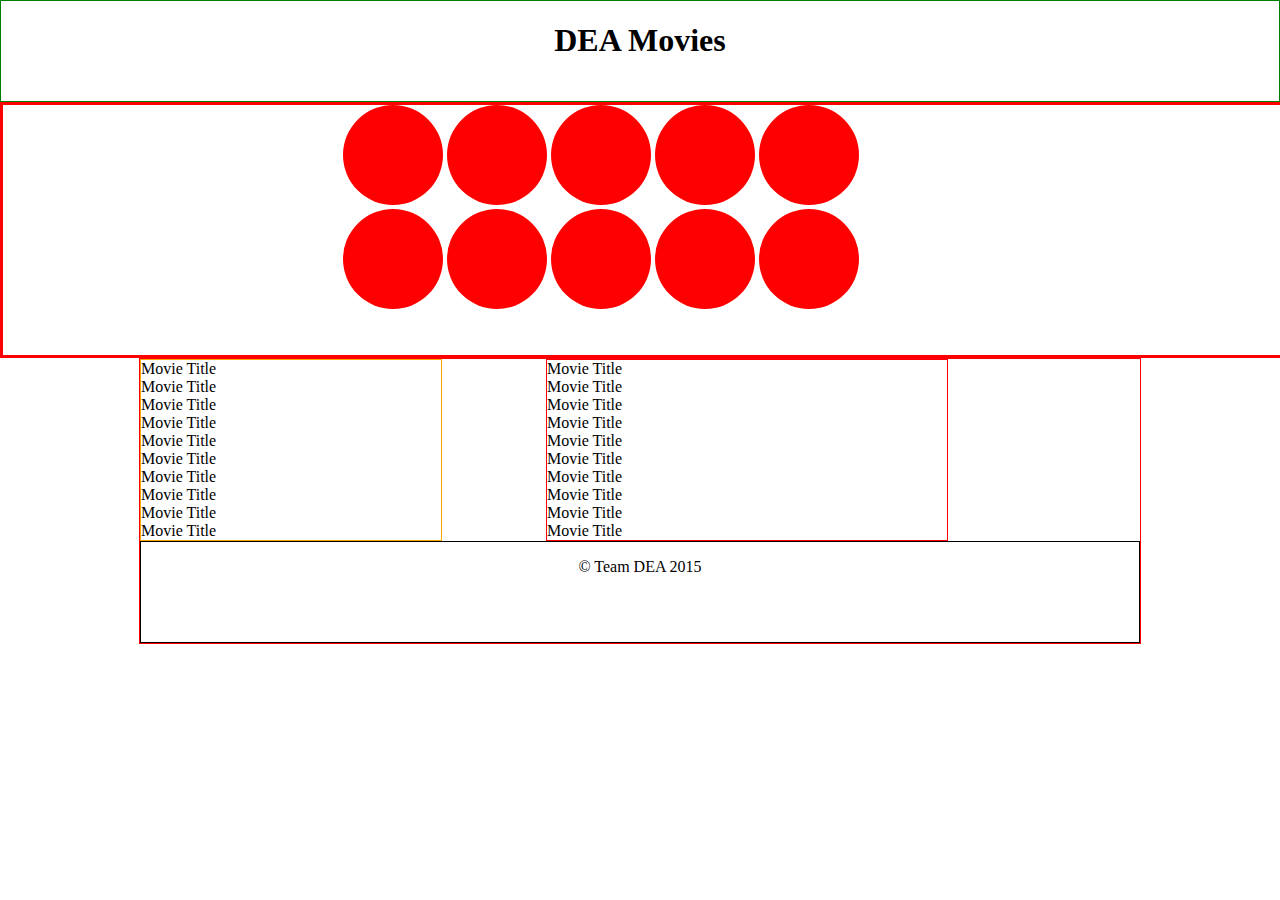
==== DEA_hackMovie.html @ 528b8fda "Added a responsive CSS file and updated" ====
<!DOCTYPE HTML>

<html> 
<head> <title> DEA^2 Movie divst</title> 
<link rel = "stylesheet" href = "css/dea.css">
<link rel = "stylesheet" href = "css/responsive.css">
</head> 

<body> 

	<div class = "container">

	<header><h1>DEA Movies</h1></header> 
	<div class="circle_container">
		<div class="new_row">
			<div class="circles" id="action"></div>
			<div class="circles" id="animation"></div>
			<div class="circles" id="comedy"></div>
			<div class="circles" id="thriller"></div>
			<div class="circles" id="romance"></div>
		</div>
		<div class="new_row">
			<div class="circles" id="action"></div>
			<div class="circles" id="animation"></div>
			<div class="circles" id="comedy"></div>
			<div class="circles" id="thriller"></div>
			<div class="circles" id="romance"></div>
		</div>
	</div>

	</div>

	<div class="body_container">
		<aside>
		<!--  this are dummy divs to style.  The class is the same name as the classes being appended through javascript  -->
			<div class="movieTitles">Movie Title</div>
			<div class="movieTitles">Movie Title</div>
			<div class="movieTitles">Movie Title</div>
			<div class="movieTitles">Movie Title</div>
			<div class="movieTitles">Movie Title</div>
			<div class="movieTitles">Movie Title</div>
			<div class="movieTitles">Movie Title</div>
			<div class="movieTitles">Movie Title</div>
			<div class="movieTitles">Movie Title</div>
			<div class="movieTitles">Movie Title</div>

		</aside>

		<section>
		<!--  this are dummy divs to style.  The class is the same name as the classes being appended through javascript  -->
			<div class="movieTitles">Movie Title</div>
			<div class="movieTitles">Movie Title</div>
			<div class="movieTitles">Movie Title</div>
			<div class="movieTitles">Movie Title</div>
			<div class="movieTitles">Movie Title</div>
			<div class="movieTitles">Movie Title</div>
			<div class="movieTitles">Movie Title</div>
			<div class="movieTitles">Movie Title</div>
			<div class="movieTitles">Movie Title</div>
			<div class="movieTitles">Movie Title</div>
		</section> 
		<footer> 
			<p>&copy; Team DEA 2015</p>
		</footer> 
	</div>



</div> 










<script src = "jquery/jquery-2.1.3.min.js"></script>

<!-- <script src = "hackathon1/movies.json"></script> 
<script src = "js/dea.js"></script> -->
</body>
</html>
---- css/dea.css ----
body{
	width: 100%;
	height: 100%;
	margin: 0 auto;
}

header{
	border: 1px solid green;
	height: 100px;
	width: auto;
	text-align: center;
}

.circle_container{
	width: 100%;
	height:250px;
	border:3px solid red;
	margin: 0 auto;
}
.new_row {
	width: 600px;
	margin: 0 auto;
}
.circles{
	width: 100px;
	height: 100px;
	background: red;
	-moz-border-radius: 50px;
	-webkit-border-radius: 50px;
	border-radius: 50px;
	display:inline-block;
}
.body_container {
	max-width: 1000px;
	margin: 0 auto;
	border: 1px solid yellow;

}
aside {
	border: 1px solid orange;
	width: 30%;
	display: inline-block;
}

section {
	border: 1px solid red;
	width: 69%;
	display: inline-block;
}


footer{
	border: 1px solid black;
	height: 100px;
	width: auto;
	text-align: center;
}
.body_container {
	height: auto;
	width: 100%;
	border: 1px solid red;
}
---- css/responsive.css ----
@media only screen and (min-device-width: 350px) and (max-width: 700px){
	
	.new_row {
		margin-top: 8%;
		margin-left: 2%;
	}

	.circles {
		width: 65px;
		height: 65px;
		margin-left: 1%;

	}


	section {
		width: 40%;
	}
}

@media only screen and (min-device-width: 701px) {
	section {
		width: 40%;
		margin-left: 10%;
	}
}
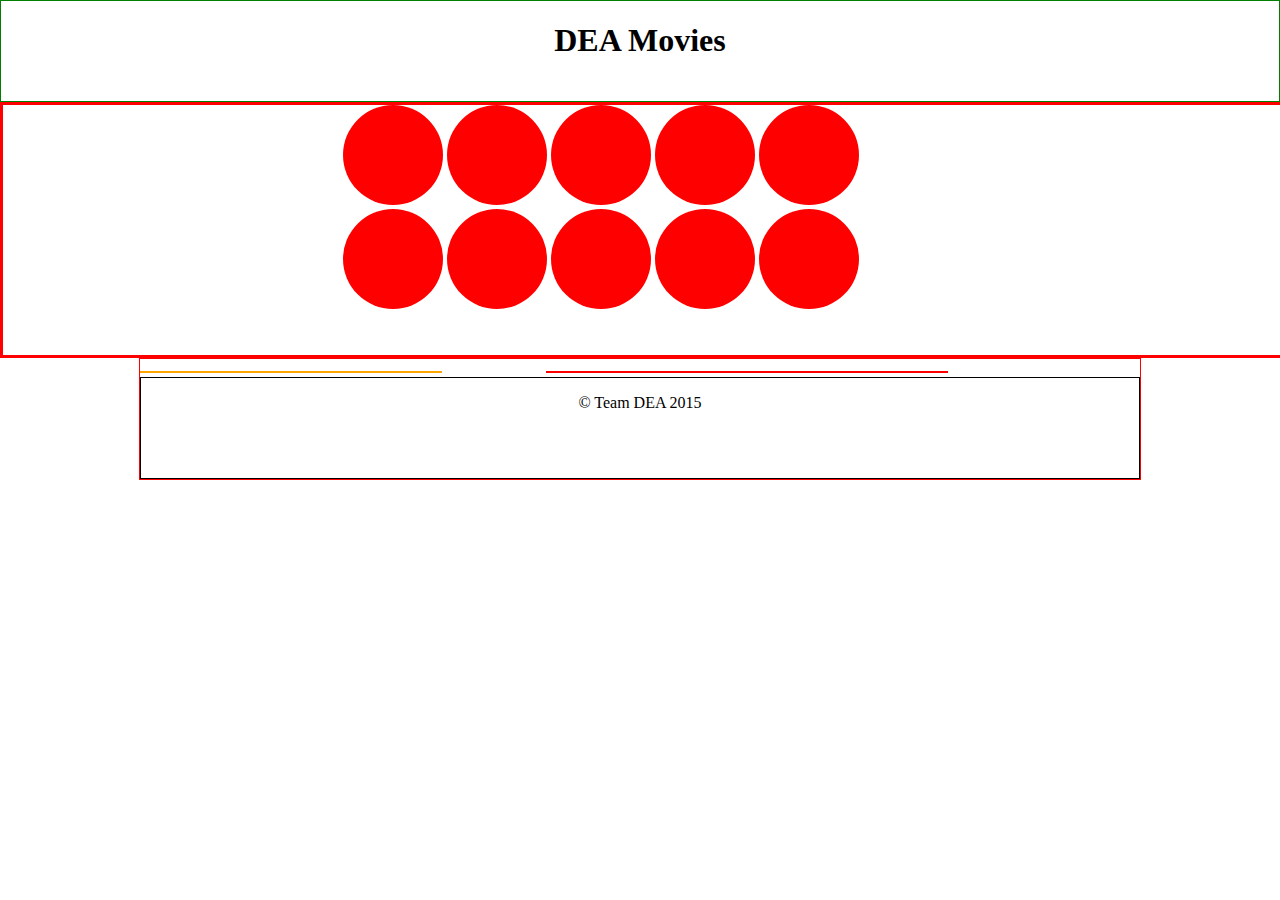
==== commit 4ac319a3: "post merge with visual elements" ====
--- a/DEA_hackMovie.html
+++ b/DEA_hackMovie.html
@@ -32,32 +32,11 @@
 
 	<div class="body_container">
 		<aside>
-		<!--  this are dummy divs to style.  The class is the same name as the classes being appended through javascript  -->
-			<div class="movieTitles">Movie Title</div>
-			<div class="movieTitles">Movie Title</div>
-			<div class="movieTitles">Movie Title</div>
-			<div class="movieTitles">Movie Title</div>
-			<div class="movieTitles">Movie Title</div>
-			<div class="movieTitles">Movie Title</div>
-			<div class="movieTitles">Movie Title</div>
-			<div class="movieTitles">Movie Title</div>
-			<div class="movieTitles">Movie Title</div>
-			<div class="movieTitles">Movie Title</div>
+
 
 		</aside>
 
 		<section>
-		<!--  this are dummy divs to style.  The class is the same name as the classes being appended through javascript  -->
-			<div class="movieTitles">Movie Title</div>
-			<div class="movieTitles">Movie Title</div>
-			<div class="movieTitles">Movie Title</div>
-			<div class="movieTitles">Movie Title</div>
-			<div class="movieTitles">Movie Title</div>
-			<div class="movieTitles">Movie Title</div>
-			<div class="movieTitles">Movie Title</div>
-			<div class="movieTitles">Movie Title</div>
-			<div class="movieTitles">Movie Title</div>
-			<div class="movieTitles">Movie Title</div>
 		</section> 
 		<footer> 
 			<p>&copy; Team DEA 2015</p>
@@ -79,7 +58,7 @@
 
 <script src = "jquery/jquery-2.1.3.min.js"></script>
 
-<!-- <script src = "hackathon1/movies.json"></script> 
-<script src = "js/dea.js"></script> -->
+<script src = "hackathon1/movies.json"></script> 
+<script src = "js/dea.js"></script>
 </body>
 </html>  --- a/css/dea.css
+++ b/css/dea.css
@@ -20,6 +20,7 @@
 .new_row {
 	width: 600px;
 	margin: 0 auto;
+
 }
 .circles{
 	width: 100px;
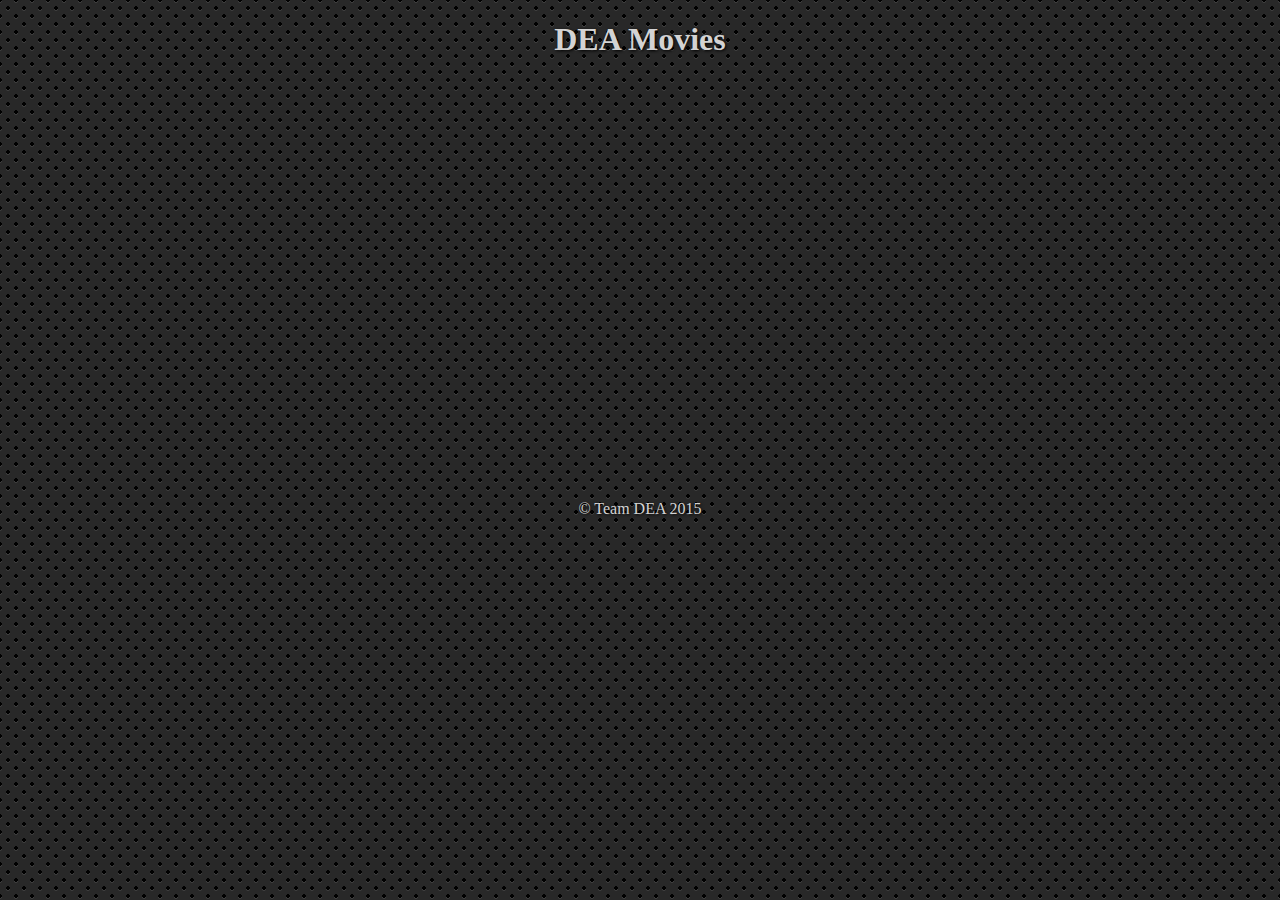
==== commit 9068f41e: "Merge pull request #1 from dpaschal-lf/master" ====
--- a/DEA_hackMovie.html
+++ b/DEA_hackMovie.html
@@ -10,21 +10,22 @@
 
 	<div class = "container">
 
-	<header><h1>DEA Movies</h1></header> 
+	<header><h1>DEA Movies</h1></header>
+	<div class="dropshadow"></div> 
 	<div class="circle_container">
 		<div class="new_row">
-			<div class="circles" id="action"></div>
-			<div class="circles" id="animation"></div>
-			<div class="circles" id="comedy"></div>
-			<div class="circles" id="thriller"></div>
-			<div class="circles" id="romance"></div>
+			<div class="circles" style="background-image: url(imgs/AMostWantedMan.jpg)" id="action" onclick="showTrailer('a most wanted man');"></div>
+			<div class="circles" style="background-image: url(imgs/bighero6.jpg)" id="animation" onclick="showTrailer('big hero 6');"></div>
+			<div class="circles" style="background-image: url(imgs/birdman.jpg)" id="comedy" onclick="showTrailer('bird man');"></div>
+			<div class="circles" style="background-image: url(imgs/Boyhood.jpg)" id="thriller" onclick="showTrailer('boyhood');"></div>
+			<div class="circles" style="background-image: url(imgs/DumbandDumberTo.jpg)" id="romance" onclick="showTrailer('dumb and dumber to');"></div>
 		</div>
 		<div class="new_row">
-			<div class="circles" id="action"></div>
-			<div class="circles" id="animation"></div>
-			<div class="circles" id="comedy"></div>
-			<div class="circles" id="thriller"></div>
-			<div class="circles" id="romance"></div>
+			<div class="circles" style="background-image: url(imgs/HorribleBosses2.jpg)" id="action" onclick="showTrailer('horrible bosses');"></div>
+			<div class="circles" style="background-image: url(imgs/St.Vincent.jpg)" id="animation" onclick="showTrailer('st. vincent');"></div>
+			<div class="circles" style="background-image: url(imgs/TheHungerGames.jpg)" id="comedy" onclick="showTrailer('the hunger games');"></div>
+			<div class="circles" style="background-image: url(imgs/TheTheoryofEverything.jpg)" id="thriller" onclick="showTrailer('the theory of everything');"></div>
+			<div class="circles" style="background-image: url(imgs/whiplash.jpg)" id="romance" onclick="showTrailer('whiplash');"></div>
 		</div>
 	</div>
 
@@ -36,7 +37,8 @@
 
 		</aside>
 
-		<section>
+		<section class="disappear">
+		
 		</section> 
 		<footer> 
 			<p>&copy; Team DEA 2015</p>
@@ -58,7 +60,15 @@
 
 <script src = "jquery/jquery-2.1.3.min.js"></script>
 
-<script src = "hackathon1/movies.json"></script> 
+<script src = "movies.json"></script> 
+
 <script src = "js/dea.js"></script>
+<div id="dropshadow"></div>
+<div id="video_modal"  onclick="hidemovie()">
+    <div class="waitspinner_container"><img src="http://s9.postimg.org/eikge0gu3/spinner_128_anti_alias.gif" class="waitspinner"></div>
+    <iframe id="ytplayer" type="text/html" width="640" height="390"
+  src=""
+  frameborder="0"/>
+</div>
 </body>
 </html>  --- a/css/dea.css
+++ b/css/dea.css
@@ -1,11 +1,25 @@
+@font-face {
+	font-family: OldNewspaperTypes;
+	src: url('fonts/OldNewspaperTypes.ttf');
+}
+
 body{
+	font-family: OldNewspaperTypes;
+	color: #d3d3d3;
 	width: 100%;
 	height: 100%;
 	margin: 0 auto;
+	text-shadow: 1px 1px 3px black;
+	background:
+	radial-gradient(black 15%, transparent 16%) 0 0,
+	radial-gradient(black 15%, transparent 16%) 8px 8px,
+	radial-gradient(rgba(255,255,255,.1) 15%, transparent 20%) 0 1px,
+	radial-gradient(rgba(255,255,255,.1) 15%, transparent 20%) 8px 9px;
+	background-color:#282828;
+	background-size:16px 16px;
 }
 
 header{
-	border: 1px solid green;
 	height: 100px;
 	width: auto;
 	text-align: center;
@@ -13,45 +27,48 @@
 
 .circle_container{
 	width: 100%;
-	height:250px;
-	border:3px solid red;
+	height:350px;
 	margin: 0 auto;
 }
 .new_row {
-	width: 600px;
-	margin: 0 auto;
+	width: 800px;
+	margin: 1% auto;
 
 }
 .circles{
-	width: 100px;
-	height: 100px;
-	background: red;
+	width: 125px;
+	height: 125px;
 	-moz-border-radius: 50px;
 	-webkit-border-radius: 50px;
 	border-radius: 50px;
 	display:inline-block;
+	margin: 0% 1%;
+
 }
 .body_container {
 	max-width: 1000px;
+	min-height: 400px;
 	margin: 0 auto;
-	border: 1px solid yellow;
 
 }
 aside {
-	border: 1px solid orange;
 	width: 30%;
-	display: inline-block;
+	min-height: 400px;
+	display: table-cell;
 }
 
 section {
-	border: 1px solid red;
 	width: 69%;
-	display: inline-block;
+	min-height: 400px;
+	display: table-cell;
+    transform: scale(0);
+    opacity: 0;
+    transition: .5s;
+    text-shadow: 1px -2px #000;
 }
 
 
 footer{
-	border: 1px solid black;
 	height: 100px;
 	width: auto;
 	text-align: center;
@@ -59,5 +76,74 @@
 .body_container {
 	height: auto;
 	width: 100%;
-	border: 1px solid red;
+
 }
+.thumb_image{
+    float: right;
+    height: 170px;
+    width: auto;
+}
+.small_thumb{
+    float: left;
+    height: 40px;
+    width: auto;
+    margin: 0px 20px 20px 20px;
+}
+.summary_text{
+    float: left;
+    margin-left: 18px;
+    line-height: 21px;
+}
+body{
+    position: relative;
+}
+#dropshadow{
+    position: absolute;
+    left: 0px;
+    top: 0px;
+    width: 100%;
+    height: 100%;
+    background-color: black;
+    opacity: .7;
+    display: none;
+    z-index: 200;
+}
+#video_modal{
+    position: absolute;
+    left: 0px;
+    top: 0px;
+    height: 100%;
+    width: 100%;
+    z-index: 202;
+    display: none;
+    text-align: center;
+}
+.waitspinner_container{
+    height: 100%;
+    width: 100%;
+    z-index:201;
+}
+.waitspinner{
+    position: relative;
+    top: 50vh;
+    transform: translateY(-50%);
+}
+#ytplayer{
+    position: absolute;
+    left: 50vw;
+    top: 50vh;
+    transform: translateY(-50%) translateX(-50%);
+}
+.movie_info_link{
+    line-height: 18px;
+    font-size: 16px;
+    
+}
+.clearfloat{
+    clear:both;
+}
+.appear{
+    transform: scale(1);
+    opacity: 1;
+}
+
